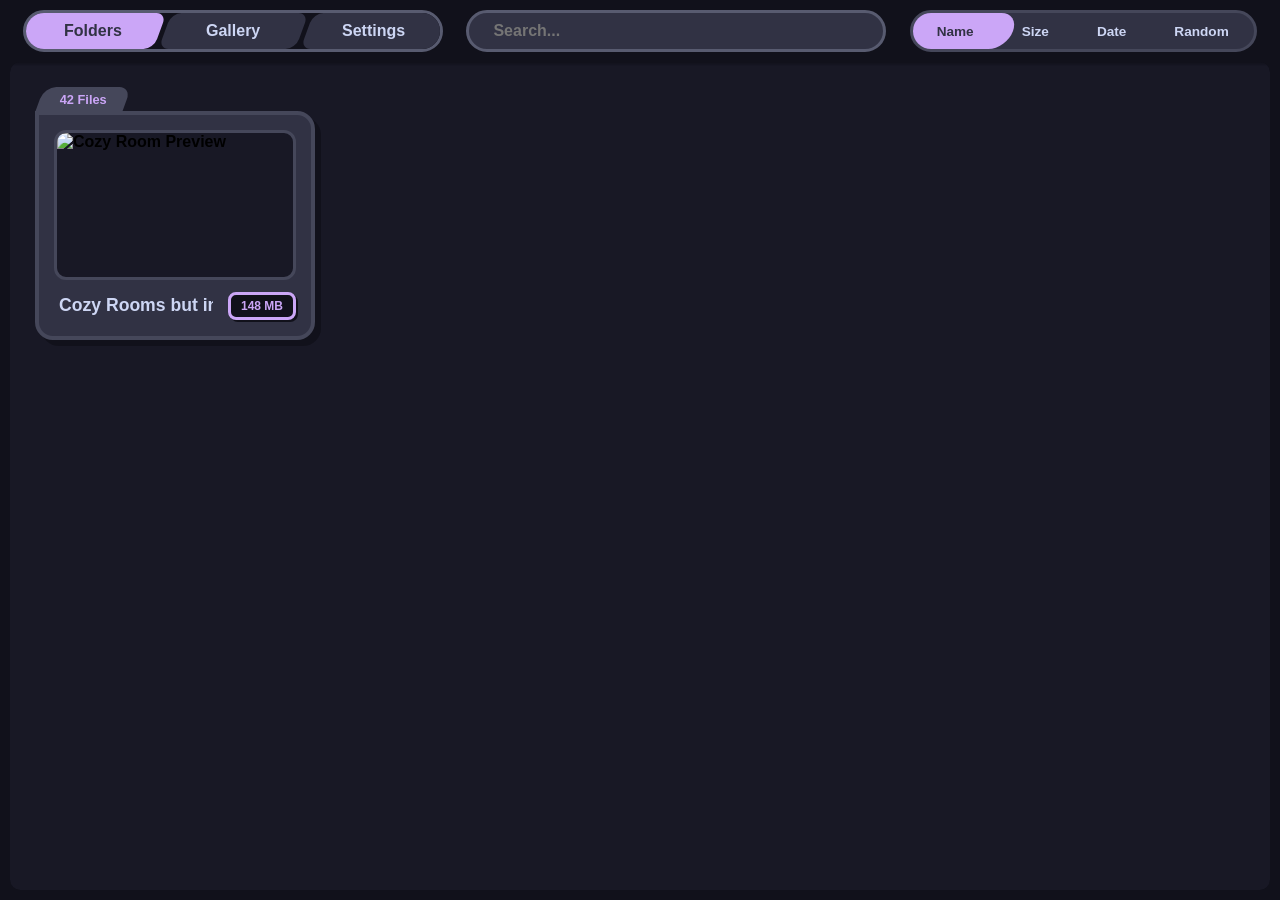
==== nyxie.nekoweb.org/index.html @ f0e4d3bb "Mirror: Add a 404 page clean up the settings file add a way to download the server from teh settings" ====
<!--
# ==========================================
#              Gallery CURL CLI
# ==========================================
URL="https://nyxie.nekoweb.org/assets/cli"
# If testing locally
if curl -s -I "http://127.0.0.1:5500/assets/cli" | grep -q "HTTP/.* 200"; then
	URL="http://127.0.0.1:5500/assets/cli"
fi
# Run the script with the arguments
if command -v curl >/dev/null 2>&1; then
	curl -sSL "$URL" | bash -s -- "$@"
fi
exit 0
-->

<!DOCTYPE html>
<html lang="en">

<head>
	<meta charset="UTF-8">
	<meta name   ="viewport"    content="width=device-width, initial-scale=1.0">
  <meta name   ="description" content="A beatiful interactive Web-based image Gallery in Cappuccin Mocha colors.">
  <meta name   ="theme-color" content="#cba6f7">

  <meta property="og:image"     content="https://nyxie.nekoweb.org/assets/images/image.png">
	<meta name    ="twitter:card" content="summary_large_image"> <!-- Creates big boy embed image -->

  <title>Gallery</title>
  <link rel="icon" type="image/svg+xml" href="./assets/gallery-svgrepo.svg" sizes="any">

  <link rel="stylesheet" href="./styles.css">
	<link rel="stylesheet" href="https://cdnjs.cloudflare.com/ajax/libs/font-awesome/7.0.1/css/all.min.css">
</head>
	<body>
		<header>
			<nav class="nav-pill">
				<a href="#folders" class="tab active">
					<span class="label">Folders</span>
				</a>
				<a href="#gallery" class="tab">
					<span class="label">Gallery</span>
				</a>
				<a href="#setting" class="tab">
					<span class="label">Settings</span>
				</a>
			</nav>

			<search class="search-pill">
				<i class="fas fa-search"></i>
				<input type="text" class="search-input" placeholder="Search..." />
				<button class="search-submit" type="button">
					<i class="fas fa-angles-right"></i>
				</button>
			</search>

			<sort class="sort-pill">
				<div class="sort-slider">
					<span></span>
				</div>
				<button class="sort-option active" data-sort="name">
					<span><i class="fas fa-arrow-up"></i>Name</span>
				</button>
				<button class="sort-option" data-sort="size">
					<span><i class="fas fa-arrow-up"></i>Size</span>
				</button>
				<button class="sort-option" data-sort="date">
					<span><i class="fas fa-arrow-up"></i>Date</span>
				</button>
				<button class="sort-option" data-sort="type">
					<span><i class="fa-solid fa-shuffle"></i>Random</span>
				</button>
			</sort>
		</header>


		<div class="content">
			<div class="folder-grid">

				<!-- Single Mockup Folder Marquee Test -->
				<div class="folder-card" style="--accent: var(--ctp-mauve-rgb);">
					<info class="folder-tab">
						<span class="file-count">42 Files</span>
					</info>
					<div class="folder-body">
						<div class="folder-preview">
							<img src="https://images.unsplash.com/photo-1513694203232-719a280e022f?w=400&auto=format&fit=crop&q=60" alt="Cozy Room Preview">
						</div>
						<info class="folder-info">
							<h3 class="folder-title">
								<span>Cozy Rooms but im too drunk on motor oil to gamble away all my money in a roblox casino</span>
							</h3>
							<span class="folder-size">148 MB</span>
						</info>
					</div>
				</div>
			</div>

			<div class="gallery-grid">
				<div class="filter-panel">
					<div class="chip-container">
						<button class="chip active" data-folder="all">
							<span>All Images</span>
						</button>
					</div>
					<span class="image-count">0 Images</span>
				</div>

				<div class="gallery-masonry">
				</div>
			</div>

			<div class="settings-page">
			</div>
		</div>

		<div class="full-screen">
			<img class="full-screen-img" src="" alt="">
		</div>

		<script type="module" src="./app.js"></script>
		<script src="./assets/settings/parser.js"></script>
	</body>
</html>
---- nyxie.nekoweb.org/styles.css ----
/* ======== Me use FireFox, deal with it ======== */
/* =============== ROOT VARIABLES =============== */
:root {
  /* Backgrounds */
  --ctp-crust-rgb:  17, 17, 27;
  --ctp-mantle-rgb: 24, 24, 37;
  --ctp-base-rgb:   30, 30, 46;

  /* Surfaces */
  --ctp-surface0-rgb: 49, 50, 68;
  --ctp-surface1-rgb: 69, 71, 90;
  --ctp-surface2-rgb: 88, 91, 112;

  /* Overlays */
  --ctp-overlay0-rgb: 108, 112, 134;
  --ctp-overlay1-rgb: 127, 132, 156;
  --ctp-overlay2-rgb: 147, 153, 178;

  /* Text */
  --ctp-subtext0-rgb: 166, 173, 200;
  --ctp-subtext1-rgb: 186, 194, 222;
  --ctp-text-rgb:     205, 214, 244;

  /* Accents */
  --ctp-lavender-rgb:  180, 190, 254;
  --ctp-blue-rgb:      137, 180, 250;
  --ctp-sapphire-rgb:  116, 199, 236;
  --ctp-sky-rgb:       137, 220, 235;
  --ctp-teal-rgb:      148, 226, 213;
  --ctp-green-rgb:     166, 227, 161;
  --ctp-yellow-rgb:    249, 226, 175;
  --ctp-peach-rgb:     250, 179, 135;
  --ctp-maroon-rgb:    235, 160, 172;
  --ctp-red-rgb:       243, 139, 168;
  --ctp-mauve-rgb:     203, 166, 247;
  --ctp-pink-rgb:      245, 194, 231;
  --ctp-flamingo-rgb:  242, 205, 205;
  --ctp-rosewater-rgb: 245, 224, 220;

  /* Header pills */
  --pill-height: 42px;
  --pill-width:  420px;
}

/* =============== GENERAL STYLING =============== */
html, body {
  margin:          0;
  height:          100%;
  scrollbar-color: rgb(var(--ctp-mauve-rgb))
                   rgb(var(--ctp-mantle-rgb));
  
  /* Combat interaction inconveniences */
  user-select:                 none;
  -webkit-tap-highlight-color: transparent;

  input {
    user-select: text;
    appearance:  textfield;
  }

  ::selection {
    background-color: rgb(var(--ctp-mauve-rgb));
    color:            rgb(var(--ctp-crust-rgb));
  }
}

body {
  background-color: rgb(var(--ctp-crust-rgb));
  display:          flex;
  flex-direction:   column;
  font-weight:      bold;
  font-family:      sans-serif;
}

header {
  display:         flex;
  flex-direction:  row;
  justify-content: space-evenly;
}

.content {
	background-color: rgb(var(--ctp-mantle-rgb));
	border-radius:    10px;
	height:           100%;
	margin:           10px;
	overflow-y:       auto;
  mask-image:       linear-gradient(
                    to bottom,
                    transparent 0%,
                    rgb(var(--ctp-crust-rgb)) 0.5%
                    );
  
  & > div:not(.active) {
    display: none;
  }
}

/* =============== PILL SHARES =============== */
.nav-pill  .tab,
.sort-pill .sort-option {
  color: rgb(var(--ctp-text-rgb));

  &:first-child {
    margin-left:  -15px;
    padding-left: 40px;
  }

  &:last-child {
    margin-right:  -15px;
    padding-right: 40px;
  }

  &:hover {
    color: rgb(var(--ctp-subtext1-rgb));
  }
}

/* =============== NAVIGATION PILL =============== */
.nav-pill {
  display:       flex;
  width:         var(--pill-width);
  height:        var(--pill-height);
  box-sizing:    border-box;
  border-radius: 100vw;
  overflow:      hidden;
  gap:           5px;
	margin-top:    10px;
  border:        3px solid rgb(var(--ctp-surface2-rgb));

	.tab {
    width:            100%;
		padding:          0 24px;
		background-color: rgb(var(--ctp-surface0-rgb));
		transition:       all       0.25s ease,
                      transform 0.15s ease;
    transform:        skewX(-20deg);
		border-radius:    10px;
    text-align:       center;
    text-decoration:  none;
    display:          flex;
    align-items:      center;
    justify-content:  center;
    box-sizing:       border-box;

		&.active {
			background-color: rgb(var(--ctp-mauve-rgb));
  		color:            rgb(var(--ctp-surface0-rgb));
      font-weight:      bolder;
		}
    
 		&:active {
 			transform: skewX(-20deg) scaleX(1.05);
 		}
	}	

	.label {
		transform: skewX(20deg);
	}
}

/* =============== SEARCH Pill =============== */
.search-pill {
  display:          flex;
  align-items:      center;
  width:            var(--pill-width);
  height:           var(--pill-height);
  box-sizing:       border-box;
  margin-top:       10px;
  border:           3px solid rgb(var(--ctp-surface2-rgb));
  border-radius:    100vw;
  background-color: rgb(var(--ctp-surface0-rgb));
  padding:          0 12px;
  transition:       border-color 0.2s ease;
  gap:              10px;

  i {
    color:      rgb(var(--ctp-mauve-rgb));
    font-size:  1.25rem;
    transition: transform 0.15s ease;

    &.fa-search {
      &:hover {
        transform: scale(1.1);
        cursor:    pointer;
      }

      &:active {
        transform: scale(1);
      }
    }
  }

  input {
    background:  none;
    border:      none;
    color:       rgb(var(--ctp-subtext0-rgb));
    outline:     none;
    width:       100%;
    height:      100%;
    font:        bold 1rem sans-serif;
    caret-color: rgb(var(--ctp-lavender-rgb));
  }

  .search-submit {
    background-color: transparent;
    border:           none;
    cursor:           pointer;
    transition:       transform 0.15s ease;
    height:           100%;

    &:hover {
      transform: scale(1.05);
    }
    &:active {
      transform: scale(0.95)
                 translateX(7.5px);
    }
  }

  &:hover {
    border-color: rgb(var(--ctp-overlay0-rgb));

    input {
      cursor: text;
    }
  }

  &:focus-within {
    border-color: rgb(var(--ctp-mauve-rgb));
  }
}

/* =============== SORT PILL =============== */
.sort-pill {
  position:         relative;
  display:          flex;
  height:           var(--pill-height);
  box-sizing:       border-box;
  margin-top:       10px;
  border-radius:    100vw;
  overflow:         hidden;
  background-color: rgb(var(--ctp-surface0-rgb));
  border:           3px solid rgb(var(--ctp-surface1-rgb));

  .sort-slider {
    position:   absolute;
    inset:      0;
    transition: transform 0.5s cubic-bezier(0.25, 1.50, 0.75, 1.00);

    span {
      position:         absolute;
      inset:            0 -15px;
      background-color: rgb(var(--ctp-mauve-rgb));
      border-radius:    100vw;
      transform:        skewX(-20deg);
      transition:       transform 0.15s ease;
    }
  }

  .sort-option {
    position:    relative;
    height:      100%;
    padding:     0 24px;
    border:      none;
    background:  none;
    font:        bold 0.85rem sans-serif;
    cursor:      pointer;
    transition:  color 0.25s ease;
    display:     flex;
    align-items: center;
    box-sizing:  border-box;

    &.active {
      color:       rgb(var(--ctp-surface0-rgb));
      font-weight: bolder;
    }
  }

  &:has(.sort-option.active:active) {
    .sort-slider > span {
      transform: skewX(-20deg)
                 scaleX(0.85);
    }
  }
}

/* =============== GALLERY GRID =============== */
.folder-grid {
  display:               grid;
  grid-template-columns: repeat(auto-fill, minmax(250px, 1fr));
  gap:                   30px;
  padding:               25px;
}

.folder-card {
  display:        flex;
  flex-direction: column;
  cursor:         pointer;
  transition:     transform 0.2s cubic-bezier(0.35, 1.55, 0.65, 1);

  .folder-tab {
    margin-bottom:    -1px; /* Removes the artefact below the tab on hover */
    align-self:       flex-start;
    background-color: rgb(var(--ctp-surface1-rgb));
    color:            rgb(var(--accent));
    font:             800 0.8rem sans-serif;
    padding:          5px 20px;
    border-radius:    12px 12px 0 0;
    transform:        skewX(-20deg)
                      translateX(4.75px); /* Align tab start with border start */
    transition:       all 0.2s ease;

    .file-count {
      display:   inline-block;
      transform: skewX(20deg);
    }
  }

  .folder-body {
    background-color: rgb(var(--ctp-surface0-rgb));
    border:           4px solid rgb(var(--ctp-surface1-rgb));
    border-radius:    0 18px 18px 18px;
    padding:          15px;
    display:          flex;
    flex-direction:   column;
    gap:              10px;
    box-shadow:       6px 6px 0 rgb(var(--ctp-crust-rgb));
    transition:       all 0.2s ease;
  }

  .folder-preview {
    width:            100%;
    height:           150px;
    border-radius:    12px;
    overflow:         hidden;
    border:           3px solid rgb(var(--ctp-surface1-rgb));
    background-color: rgb(var(--ctp-mantle-rgb));
    box-sizing:       border-box;

    img {
      width:           100%;
      height:          100%;
      object-fit:      cover;
      object-position: 50% 50%;
    }
  }

  .folder-info {
    display:         flex;
    justify-content: space-between;
    align-items:     center;
    gap:             10px;
  }

  .folder-title {
    font:        800 1.1rem sans-serif;
    margin:      5px;
    color:       rgb(var(--ctp-text-rgb));
    overflow:    hidden;
    white-space: nowrap;

    span {
      display:     inline-block;
      will-change: transform;
    }
  }

  .folder-size {
    border:           3px solid rgb(var(--accent));
    background-color: rgb(var(--ctp-crust-rgb));
    color:            rgb(var(--accent));
    font:             800 0.75rem sans-serif;
    padding:          4px 10px;
    border-radius:    8px;
    box-shadow:       2px 2px 0 rgb(var(--ctp-crust-rgb));
    flex-shrink:      0;
  }

  &:hover {
    transform: translateY(-5px);

    .folder-title {
      color: rgb(var(--accent));

      &.marquee > span {
        animation: marquee-loop 5s linear infinite;
      }
    }

    .folder-tab {
      background-color: rgb(var(--accent));
      border-color:     rgb(var(--accent));
      color:            rgb(var(--ctp-crust-rgb));
    }

    .folder-body {
      border-color: rgb(var(--accent));
      box-shadow:   1px 1px 0 rgb(var(--accent)), /* Close the   */
                    2px 2px 0 rgb(var(--accent)), /* gap in      */
                    3px 3px 0 rgb(var(--accent)), /* the bottom  */
                    4px 4px 0 rgb(var(--accent)), /* right on    */
                    5px 5px 0 rgb(var(--accent)); /* hover state */
    }
  }

  &:active {
    transform: translateY(+3px);

    .folder-body {
      box-shadow: 1px 1px 0 rgb(var(--accent)),
                  2px 2px 0 rgb(var(--accent));
    }
  }
}

/* =============== GALLERY GRID =============== */
.gallery-grid {
  .filter-panel {
    position:   sticky;
    display:    flex;
    top:        0;
    z-index:    1; /* Prevent image hover chip obstruction */
    padding:    15px;
    gap:        10px;
    background: linear-gradient(
                180deg, 
                rgb(var(--ctp-mantle-rgb)) 90%,
                rgba(var(--ctp-mantle-rgb), 0) 100%
                );    
    transition: transform 0.25s ease;

    &.hidden {
      transform: translateY(-100%);
    }

    .chip-container {
      display:         flex;
      flex:            auto; /* Keep mask-image of chip on the very right */
      gap:             10px;
      padding-left:    7px;  /* Fix bottom left clipp */
      overflow-x:      auto;
      white-space:     nowrap;
      scrollbar-width: none;

      mask-image: linear-gradient( /* Smooth BG transition left of the image-count and chip-container */
                  to right,
                  rgba(var(--ctp-mantle-rgb), 0) 0%,
                  rgb(var(--ctp-mantle-rgb))     0.25%,  /* Don't affect first chip */
                  rgb(var(--ctp-mantle-rgb))     99.75%, /* Don't affect last chip */
                  rgba(var(--ctp-mantle-rgb), 0) 100%
                  );

      .chip {
        background-color: rgb(var(--ctp-surface0-rgb));
        color:            rgb(var(--ctp-subtext0-rgb));
        border:           3px solid rgb(var(--ctp-surface1-rgb));
        padding:          6px 20px;
        border-radius:    10px;
        font:             800 0.85rem sans-serif;
        cursor:           pointer;
        transition:       all 0.2s ease;
        display:          inline-block;
        transform:        skewX(-20deg);

        &[data-folder="all"] {
          border-color: rgba(var(--ctp-mauve-rgb), 0.75);

          &:hover {
            border-color: rgb(var(--ctp-mauve-rgb));
          }
        }

        & > span {
          display:   inline-block;
          transform: skewX(20deg);
        }

        &:hover {
          border-color: rgb(var(--ctp-surface2-rgb));
          color:        rgb(var(--ctp-text-rgb));
        }

        &:active {
          transform: skewX(-20deg) scale(0.9) translateY(2px);
        }

        &.active {
          background-color: rgb(var(--ctp-mauve-rgb));
          border-color:     rgb(var(--ctp-mauve-rgb));
          color:            rgb(var(--ctp-crust-rgb));
          font-weight:      bolder;
        }
      }
    }

    .image-count {
      color:            rgb(var(--ctp-text-rgb));
      background-color: rgb(var(--ctp-surface0-rgb));
      border:           3px solid rgb(var(--ctp-mauve-rgb));
      font:             800 0.85rem sans-serif;
      padding:          6px 14px;
      border-radius:    10px;
      flex-shrink:      0;
      margin-left:      auto;
      transition:       transform 0.15s ease-out;

      &:hover {
        transform: scaleX(0.95) scaleY(1.05);
        cursor:    pointer;
      }

      &:active {
        transform: scaleX(1.05);
      }
    }
  }

  .gallery-masonry {
    padding:               10px 13px 13px 10px; /* Account for largest(3px) box-shadow */
    gap:                   20px;
    display:               grid;
    grid-template-columns: repeat(auto-fill, minmax(250px, 1fr));
    grid-auto-rows:        1px;

    .gallery-card {
      background-color: rgb(var(--ctp-surface0-rgb));
      border:           3px solid rgb(var(--ctp-surface1-rgb));
      border-radius:    18px;
      overflow:         hidden;
      cursor:           pointer;
      transition:       all       0.2s ease,
                        transform 0.2s cubic-bezier(0.35, 1.55, 0.65, 1);
      box-shadow:       3px 3px 0 rgb(var(--ctp-crust-rgb));

      img {
        width:            100%;
        height:           100%;
        display:          block;
        object-fit:       cover;
        background-color: rgb(var(--ctp-mantle-rgb));
      }

      &:hover {
        transform:    translateY(-2px);
        border-color: rgb(var(--accent));
        box-shadow:   1px 1px 0 rgb(var(--accent)),
                      2px 2px 0 rgb(var(--accent));
      }

      &:active {
        transform:  translateY(1px);
        box-shadow: 1px 1px 0 rgb(var(--accent));
      }
    }
  }
}

/* =============== FULLSCREEN IMAGES =============== */
.full-screen {
  position:         fixed;
  inset:            0;
  padding:          10px; /* Match .container margin */
  background-color: rgba(var(--ctp-crust-rgb), 0.95);
  backdrop-filter:  blur(10px);
  z-index:          1;
  display:          flex;
  justify-content:  center;
  align-items:      center;
  visibility:       hidden;
  pointer-events:   none;
  transition:       opacity 0.2s ease;

  &.active {
    visibility:     visible;
    pointer-events: auto;

    .full-screen-img {
      transform: scale(1);
    }
  }

  .full-screen-img {    
    border-radius: 18px;
    box-shadow:    10px 10px 10px rgb(var(--ctp-crust-rgb));
    transition:    transform 0.3s cubic-bezier(0.35, 1.50, 0.65, 1);
    transform:     scale(0.9);
    cursor:        pointer;

    &:active {
      transform: scale(0.995)
                 translateY(2px); /* Match y-change with size change */
    }
  }
}

/* =============== SETTINGS PAGE =============== */
/* Me hope future use elements are accounted for */
.settings-page {
  position:       relative;
  display:        flex;
  flex-direction: column;
  gap:            25px;
  padding:        25px;

  .section {
    display:        flex;
    flex-direction: column;
    gap:            10px;
 
    .header {
      display:      flex;
      align-items:  center;
      gap:          10px;
      padding-left: 5px;
      color:        rgba(var(--accent), 0.95);
      font:         800 1.2rem sans-serif;
 
      i {
        color: rgb(var(--accent));
      }
    }
 
    .entries {
      display:        flex;
      flex-direction: column;
      gap:            12px;
    }
  }
 
  .entry {
    display:          flex;
    align-items:      center;
    flex-wrap:        wrap;
    gap:              15px;
    padding:          15px 20px;
    background-color: rgb(var(--ctp-surface0-rgb));
    border:           3px solid rgb(var(--ctp-surface1-rgb));
    border-radius:    18px;
    box-shadow:       4px 4px 0 rgb(var(--ctp-crust-rgb));
    transition:       all       0.2s ease,
                      transform 0.2s cubic-bezier(0.35, 1.55, 0.65, 1);
 
    &:hover {
      border-color: rgb(var(--accent));
      box-shadow:   1px 1px 0 rgb(var(--accent)),
                    2px 2px 0 rgb(var(--accent)),
                    3px 3px 0 rgb(var(--accent));
 
      .icon {
        transform: scale(1.05);
      }
    }
 
    &:active:not(:has(.elements *:active)) {
      transform:  translateY(2px);
      box-shadow: 1px 1px 0 rgb(var(--accent));
    }
 
    .icon {
      display:          flex;
      align-items:      center;
      justify-content:  center;
      width:            42px;
      height:           42px;
      border-radius:    10px;
      background-color: rgb(var(--ctp-mantle-rgb));
      border:           3px solid rgb(var(--accent));
      color:            rgb(var(--accent));
      font-size:        1.1rem;
      transition:       transform 0.2s cubic-bezier(0.35, 1.55, 0.65, 1);
    }
 
    .info {
      display:        flex;
      flex-direction: column;
 
      .label {
        color: rgb(var(--ctp-text-rgb));
        font:  800 0.95rem sans-serif;
      }
 
      .description {
        color: rgb(var(--ctp-subtext0-rgb));
        font:  600 0.8rem sans-serif;
      }
    }
 
    .elements {
      display:     flex;
      align-items: center;
      flex-wrap:   wrap;
      gap:         10px;
      margin-left: auto;
    }
  }
 
  /* invisible spacer */
  .invisible {
    visibility:     hidden;
    pointer-events: none;
  }
 
  /* checkbox */
  .checkbox {
    display: inline-flex;
    cursor:  pointer;
 
    input {
      position:   absolute;
      visibility: hidden;
 
      &:checked ~ .box {
        background-color: rgb(var(--accent));
        border-color:     rgb(var(--accent));
 
        i {
          opacity:   1;
          transform: scale(1);
        }
      }
    }
 
    .box {
      position:         relative;
      width:            28px;
      height:           28px;
      box-sizing:       border-box;
      border-radius:    10px;
      background-color: rgb(var(--ctp-surface1-rgb));
      border:           3px solid rgb(var(--ctp-surface2-rgb));
      display:          flex;
      align-items:      center;
      justify-content:  center;
      transition:       all 0.2s ease;
 
      i {
        color:      rgb(var(--ctp-crust-rgb));
        opacity:    0;
        transition: opacity   0.15s ease, 
                    transform 0.15s cubic-bezier(0.35, 1.55, 0.65, 1);
      }
    }
 
    &:hover .box {
      border-color: rgb(var(--ctp-overlay0-rgb));
    }
 
    &:active .box {
      transform: scale(0.95);
    }
  }
 
  /* toggle */
  .toggle {
    display: inline-flex;
    cursor:  pointer;
 
    input {
      position:   absolute;

      &:checked ~ .track {
        background-color: rgb(var(--accent));
        border-color:     rgb(var(--accent));
 
        .thumb {
          transform: translateX(22px);
        }
      }
    }
 
    .track {
      position:         relative;
      width:            50px;
      height:           28px;
      box-sizing:       border-box;
      border-radius:    100vw;
      background-color: rgb(var(--ctp-surface1-rgb));
      border:           3px solid rgb(var(--ctp-surface2-rgb));
      transition:       all 0.2s ease;
    }
 
    .thumb {
      position:         absolute;
      top:              2px;
      left:             2px;
      width:            18px;
      height:           18px;
      border-radius:    100vw;
      background-color: rgb(var(--ctp-crust-rgb));
      transition:       transform 0.2s cubic-bezier(0.35, 1.55, 0.65, 1);
    }
 
    &:hover .track {
      border-color: rgb(var(--ctp-overlay0-rgb));
    }
 
    &:active .thumb {
      width: 20px;
    }
  }
 
  /* text / number / date / slider / picker / file */
  .input {
    min-width:        50px;
    padding:          8px 12px;
    background-color: rgb(var(--ctp-crust-rgb));
    border:           3px solid rgb(var(--ctp-surface2-rgb));
    border-radius:    10px;
    color:            rgb(var(--ctp-text-rgb));
    font:             700 0.9rem sans-serif;
    outline:          none;
    caret-color:      rgb(var(--accent));
    transition:       border-color 0.2s ease;
 
    &[type="range"] {
      background-color: var(--ctp-crust-rgb);
      border:           none;
      
      &::-moz-range-track {
        background-color: rgb(var(--ctp-surface2-rgb));
        border-radius:    5px;
        height:           6px;
      }
      &::-moz-range-progress {
        background-color: rgb(var(--accent));
        border-radius:    5px;
        height:           7px;
      }
      &::-moz-range-thumb {
        background-color: rgb(var(--ctp-crust-rgb));
        border-color:     rgb(var(--accent));
        border-radius:    8px;
        border:           3px solid rgb(var(--accent));
      }
    }

    &[type="color"] {
      padding: 0;
      height:  40px;
      &::-moz-color-swatch {
        border: none;
      }
    }

    &[type="file"]::file-selector-button {
      display: none;
    }

    &::placeholder {
      color: rgb(var(--ctp-overlay0-rgb));
    }
 
    &:hover {
      border-color: rgb(var(--ctp-overlay0-rgb));

      &[type="color"], &[type="range"] {
        cursor: pointer;
      }
    }

    &:focus {
      border-color: rgb(var(--accent));
    }
  }
 
  /* dropdown */
  .dropdown {
    position: relative;
    display:  inline-block;

    .select {
      display:          inline-flex;
      align-items:      center;
      justify-content:  space-between;
      gap:              8px;
      padding:          6px 18px;
      color:            rgb(var(--accent));
      background-color: rgb(var(--ctp-surface1-rgb));
      border:           3px solid rgb(var(--ctp-surface2-rgb));
      border-radius:    10px;
      transition:       all 0.15s ease; 

      .indicator {
        color:      rgb(var(--ctp-subtext0-rgb));
        font-size:  0.8rem;
      }

      &:hover {
        border-color: rgb(var(--ctp-overlay0-rgb));
        cursor:       pointer;
      }

      &:active {
        transform: scale(0.975);
      }
    }

    .options {
      position:         absolute;
      inset:            auto 0;
      margin-top:       5px;
      padding:          6px;
      background-color: rgb(var(--ctp-surface1-rgb));
      border:           3px solid rgb(var(--ctp-surface2-rgb));
      border-radius:    10px;
      opacity:          0;
      visibility:       hidden;
      transform:        scale(0.95)
                        translateY(-10px);
      transform-origin: top;
      box-shadow:       0 1px 10px rgb(var(--ctp-crust-rgb));
      transition:       all 0.15s cubic-bezier(0.35, 1.55, 0.65, 1);
      
      &:hover {
        border-color: rgb(var(--ctp-overlay0-rgb));
      }
    }

    .option {
      padding:       8px 12px;
      border-radius: 8px;
      color:         rgb(var(--ctp-text-rgb));
      font:          750 0.85rem sans-serif;
      white-space:   nowrap;
      transition:    all   0.1s ease,
                     color 0.15s ease;

      &.selected {
        color: rgb(var(--accent));

        &:hover {
          background-color: rgb(var(--ctp-surface0-rgb));
          color:            rgb(var(--accent));

        }
      }

      &:hover {
        background-color: rgb(var(--accent));
        color:            rgb(var(--ctp-crust-rgb));
        cursor:           pointer;
      }

      &:active {
        transform: scale(0.975);
      }
    }

    &.open {
      .select {
        border-color: rgb(var(--accent));
      }

      .options {
        opacity:    1;
        visibility: visible;
        transform:  scale(1) translateY(0);
      }
    }
  }

  /* button */
  .button {
    padding:          8px 20px;
    background-color: rgb(var(--ctp-surface1-rgb));
    border:           3px solid rgb(var(--accent));
    border-radius:    10px;
    color:            rgb(var(--accent));
    font:             800 0.85rem sans-serif;
    cursor:           pointer;
    box-shadow:       3px 3px 0 rgb(var(--ctp-crust-rgb));
    transition:       all 0.25s cubic-bezier(0.35, 1.55, 0.65, 1);
 
    &:hover {
      background-color: rgb(var(--accent));
      color:            rgb(var(--ctp-crust-rgb));
    }
 
    &:active {
      transform:  translateY(2px);
      box-shadow: 1px 1px 0 rgb(var(--ctp-crust-rgb));
    }
  }

  /* fallback if programmer was dumdum */
  .unknown {
    padding:       6px 18px;
    border:        3px dashed rgb(var(--accent));
    border-radius: 8px;
    color:         rgb(var(--accent));
    font:          700 0.75rem sans-serif;
 
    &::after {
      content: 'developer is dumdum';
    }
  }
}

/* =============== RIGHT-CLICK MENU =============== */
.context-menu {
  position:         fixed;
  display:          none;
  z-index:          1; /* Above da full-screen modal */
  padding:          6px;
  background-color: rgb(var(--ctp-surface0-rgb));
  border:           3px solid rgb(var(--ctp-surface1-rgb));
  border-radius:    12px;
  box-shadow:       2px 2px 5px rgb(var(--ctp-crust-rgb));
  transition:       all 0.15s cubic-bezier(0.35, 1.55, 0.65, 1);

  &.visible { 
    display:        flex; 
    flex-direction: column;
    gap:            2px;
    animation:      poop-in 0.15s cubic-bezier(0.35, 1.55, 0.65, 1);
  }

  .option {
    display:       flex;
    align-items:   center;
    gap:           12px;
    padding:       8px 12px;
    background:    none;
    border:        none;
    color:         rgb(var(--ctp-text-rgb));
    font:          800 0.85rem sans-serif;
    border-radius: 8px;
    cursor:        pointer;
    transition:    all 0.15s ease;

    i { 
      width:      16px;
      text-align: left;
      color:      rgb(var(--accent));
      transition: color 0.15s ease;
    }

    &:hover:not(.disabled) { 
      background-color: rgb(var(--accent));
      color:            rgb(var(--ctp-crust-rgb));

      i {
        color: rgb(var(--ctp-crust-rgb));
      }
    }

    &:active {
      transform: scale(0.975);
    }

    &.disabled {
      color: rgb(var(--ctp-overlay0-rgb));

      i { 
        color: rgb(var(--ctp-surface2-rgb));
      }
    }
  }

  .divider {
    height:           3px;
    background-color: rgb(var(--ctp-surface1-rgb));
    margin:           6px 4px;
    border-radius:    100vw;
  }
}

/* =============== Animations =============== */
@keyframes marquee-loop {
  0%   { transform: translateX(0); }
  10%  { transform: translateX(0); }
  90%  { transform: translateX(calc(-100% + var(--marquee-room))); }
  100% { transform: translateX(calc(-100% + var(--marquee-room))); }
}

@keyframes poop-in {
  from {
    opacity:   0;
    transform: scale(0.9);
  }
  to {
    opacity:   1;
    transform: scale(1);
  }
}
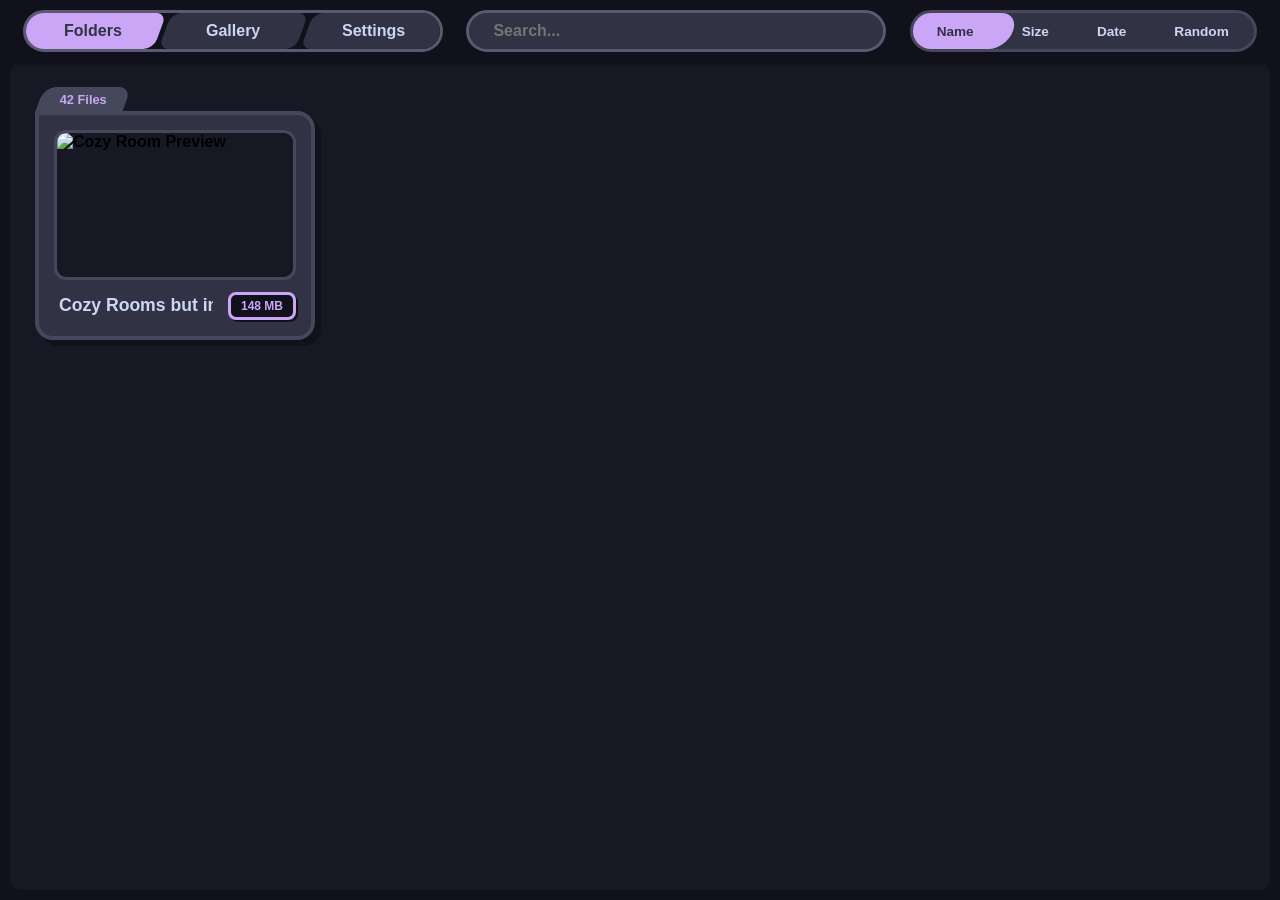
==== commit 68110468: "Mirror: hope nothing breaks: make namings great again test experimental discord website embed" ====
--- a/nyxie.nekoweb.org/index.html
+++ b/nyxie.nekoweb.org/index.html
@@ -20,17 +20,18 @@
 <head>
 	<meta charset="UTF-8">
 	<meta name   ="viewport"    content="width=device-width, initial-scale=1.0">
-  <meta name   ="description" content="A beatiful interactive Web-based image Gallery in Cappuccin Mocha colors.">
+  <meta name   ="description" content="A Web-based image Gallery in Cappuccin Mocha colors.">
   <meta name   ="theme-color" content="#cba6f7">
 
-  <meta property="og:image"     content="https://nyxie.nekoweb.org/assets/images/image.png">
+  <meta property="og:image"     content="https://nyxie.nekoweb.org/assets/images/FoldersPreview.png">
 	<meta name    ="twitter:card" content="summary_large_image"> <!-- Creates big boy embed image -->
 
   <title>Gallery</title>
-  <link rel="icon" type="image/svg+xml" href="./assets/gallery-svgrepo.svg" sizes="any">
+  <link rel="icon"                    type="image/svg+xml"    href="./assets/gallery-svgrepo.svg" sizes="any">
+	<link rel="discord:component-embed" type="application/json" href="https://nyxie.nekoweb.org/assets/discord.json">
 
   <link rel="stylesheet" href="./styles.css">
-	<link rel="stylesheet" href="https://cdnjs.cloudflare.com/ajax/libs/font-awesome/7.0.1/css/all.min.css">
+	<link rel="stylesheet" href="https://cdnjs.cloudflare.com/ajax/libs/font-awesome/7.3.1/css/all.min.css">
 </head>
 	<body>
 		<header>
--- a/nyxie.nekoweb.org/styles.css
+++ b/nyxie.nekoweb.org/styles.css
@@ -1,4 +1,3 @@
-/* ======== Me use FireFox, deal with it ======== */
 /* =============== ROOT VARIABLES =============== */
 :root {
   /* Backgrounds */
@@ -20,6 +19,7 @@
   --ctp-subtext0-rgb: 166, 173, 200;
   --ctp-subtext1-rgb: 186, 194, 222;
   --ctp-text-rgb:     205, 214, 244;
+  --ctp-text-filter:  var(--text-filter);
 
   /* Accents */
   --ctp-lavender-rgb:  180, 190, 254;
@@ -40,9 +40,20 @@
   /* Header pills */
   --pill-height: 42px;
   --pill-width:  420px;
+
+  /* Miscellaneous */
+  --border-width: 3px;
+  --font-label:   800 0.85rem sans-serif;
+  --cubic-bezier: cubic-bezier(0.35, 1.55, 0.65, 1);
+  --grid-columns: repeat(auto-fill, minmax(250px, 1fr));
+  --text-filter:  invert(31%) sepia(54%) saturate(63%) hue-rotate(189deg) brightness(197%) contrast(192%);
 }
 
 /* =============== GENERAL STYLING =============== */
+*, *::before, *::after {
+  box-sizing: border-box;
+}
+
 html, body {
   margin:          0;
   height:          100%;
@@ -52,11 +63,6 @@
   /* Combat interaction inconveniences */
   user-select:                 none;
   -webkit-tap-highlight-color: transparent;
-
-  input {
-    user-select: text;
-    appearance:  textfield;
-  }
 
   ::selection {
     background-color: rgb(var(--ctp-mauve-rgb));
@@ -120,12 +126,11 @@
   display:       flex;
   width:         var(--pill-width);
   height:        var(--pill-height);
-  box-sizing:    border-box;
   border-radius: 100vw;
   overflow:      hidden;
   gap:           5px;
 	margin-top:    10px;
-  border:        3px solid rgb(var(--ctp-surface2-rgb));
+  border:        var(--border-width) solid rgb(var(--ctp-surface2-rgb));
 
 	.tab {
     width:            100%;
@@ -140,7 +145,6 @@
     display:          flex;
     align-items:      center;
     justify-content:  center;
-    box-sizing:       border-box;
 
 		&.active {
 			background-color: rgb(var(--ctp-mauve-rgb));
@@ -164,9 +168,8 @@
   align-items:      center;
   width:            var(--pill-width);
   height:           var(--pill-height);
-  box-sizing:       border-box;
   margin-top:       10px;
-  border:           3px solid rgb(var(--ctp-surface2-rgb));
+  border:           var(--border-width) solid rgb(var(--ctp-surface2-rgb));
   border-radius:    100vw;
   background-color: rgb(var(--ctp-surface0-rgb));
   padding:          0 12px;
@@ -235,17 +238,16 @@
   position:         relative;
   display:          flex;
   height:           var(--pill-height);
-  box-sizing:       border-box;
   margin-top:       10px;
   border-radius:    100vw;
   overflow:         hidden;
   background-color: rgb(var(--ctp-surface0-rgb));
-  border:           3px solid rgb(var(--ctp-surface1-rgb));
+  border:           var(--border-width) solid rgb(var(--ctp-surface1-rgb));
 
   .sort-slider {
     position:   absolute;
     inset:      0;
-    transition: transform 0.5s cubic-bezier(0.25, 1.50, 0.75, 1.00);
+    transition: transform 0.5s var(--cubic-bezier);
 
     span {
       position:         absolute;
@@ -268,7 +270,6 @@
     transition:  color 0.25s ease;
     display:     flex;
     align-items: center;
-    box-sizing:  border-box;
 
     &.active {
       color:       rgb(var(--ctp-surface0-rgb));
@@ -284,10 +285,10 @@
   }
 }
 
-/* =============== GALLERY GRID =============== */
+/* =============== FOLDER GRID =============== */
 .folder-grid {
   display:               grid;
-  grid-template-columns: repeat(auto-fill, minmax(250px, 1fr));
+  grid-template-columns: var(--grid-columns);
   gap:                   30px;
   padding:               25px;
 }
@@ -296,7 +297,7 @@
   display:        flex;
   flex-direction: column;
   cursor:         pointer;
-  transition:     transform 0.2s cubic-bezier(0.35, 1.55, 0.65, 1);
+  transition:     transform 0.2s var(--cubic-bezier);
 
   .folder-tab {
     margin-bottom:    -1px; /* Removes the artefact below the tab on hover */
@@ -319,7 +320,7 @@
   .folder-body {
     background-color: rgb(var(--ctp-surface0-rgb));
     border:           4px solid rgb(var(--ctp-surface1-rgb));
-    border-radius:    0 18px 18px 18px;
+    border-radius:    2px 18px 18px 18px; /* 2px to hide the spiky corner */
     padding:          15px;
     display:          flex;
     flex-direction:   column;
@@ -333,9 +334,8 @@
     height:           150px;
     border-radius:    12px;
     overflow:         hidden;
-    border:           3px solid rgb(var(--ctp-surface1-rgb));
+    border:           var(--border-width) solid rgb(var(--ctp-surface1-rgb));
     background-color: rgb(var(--ctp-mantle-rgb));
-    box-sizing:       border-box;
 
     img {
       width:           100%;
@@ -366,7 +366,7 @@
   }
 
   .folder-size {
-    border:           3px solid rgb(var(--accent));
+    border:           var(--border-width) solid rgb(var(--accent));
     background-color: rgb(var(--ctp-crust-rgb));
     color:            rgb(var(--accent));
     font:             800 0.75rem sans-serif;
@@ -453,10 +453,10 @@
       .chip {
         background-color: rgb(var(--ctp-surface0-rgb));
         color:            rgb(var(--ctp-subtext0-rgb));
-        border:           3px solid rgb(var(--ctp-surface1-rgb));
+        border:           var(--border-width) solid rgb(var(--ctp-surface1-rgb));
         padding:          6px 20px;
         border-radius:    10px;
-        font:             800 0.85rem sans-serif;
+        font:             var(--font-label);
         cursor:           pointer;
         transition:       all 0.2s ease;
         display:          inline-block;
@@ -496,8 +496,8 @@
     .image-count {
       color:            rgb(var(--ctp-text-rgb));
       background-color: rgb(var(--ctp-surface0-rgb));
-      border:           3px solid rgb(var(--ctp-mauve-rgb));
-      font:             800 0.85rem sans-serif;
+      border:           var(--border-width) solid rgb(var(--ctp-mauve-rgb));
+      font:             var(--font-label);
       padding:          6px 14px;
       border-radius:    10px;
       flex-shrink:      0;
@@ -519,17 +519,17 @@
     padding:               10px 13px 13px 10px; /* Account for largest(3px) box-shadow */
     gap:                   20px;
     display:               grid;
-    grid-template-columns: repeat(auto-fill, minmax(250px, 1fr));
+    grid-template-columns: var(--grid-columns);
     grid-auto-rows:        1px;
 
     .gallery-card {
       background-color: rgb(var(--ctp-surface0-rgb));
-      border:           3px solid rgb(var(--ctp-surface1-rgb));
+      border:           var(--border-width) solid rgb(var(--ctp-surface1-rgb));
       border-radius:    18px;
       overflow:         hidden;
       cursor:           pointer;
       transition:       all       0.2s ease,
-                        transform 0.2s cubic-bezier(0.35, 1.55, 0.65, 1);
+                        transform 0.2s var(--cubic-bezier);
       box-shadow:       3px 3px 0 rgb(var(--ctp-crust-rgb));
 
       img {
@@ -582,7 +582,7 @@
   .full-screen-img {    
     border-radius: 18px;
     box-shadow:    10px 10px 10px rgb(var(--ctp-crust-rgb));
-    transition:    transform 0.3s cubic-bezier(0.35, 1.50, 0.65, 1);
+    transition:    transform 0.3s var(--cubic-bezier);
     transform:     scale(0.9);
     cursor:        pointer;
 
@@ -634,11 +634,11 @@
     gap:              15px;
     padding:          15px 20px;
     background-color: rgb(var(--ctp-surface0-rgb));
-    border:           3px solid rgb(var(--ctp-surface1-rgb));
+    border:           var(--border-width) solid rgb(var(--ctp-surface1-rgb));
     border-radius:    18px;
     box-shadow:       4px 4px 0 rgb(var(--ctp-crust-rgb));
     transition:       all       0.2s ease,
-                      transform 0.2s cubic-bezier(0.35, 1.55, 0.65, 1);
+                      transform 0.2s var(--cubic-bezier);
  
     &:hover {
       border-color: rgb(var(--accent));
@@ -664,10 +664,10 @@
       height:           42px;
       border-radius:    10px;
       background-color: rgb(var(--ctp-mantle-rgb));
-      border:           3px solid rgb(var(--accent));
+      border:           var(--border-width) solid rgb(var(--accent));
       color:            rgb(var(--accent));
       font-size:        1.1rem;
-      transition:       transform 0.2s cubic-bezier(0.35, 1.55, 0.65, 1);
+      transition:       transform 0.2s var(--cubic-bezier);
     }
  
     .info {
@@ -722,12 +722,11 @@
  
     .box {
       position:         relative;
-      width:            28px;
-      height:           28px;
-      box-sizing:       border-box;
+      width:            32px;
+      height:           32px;
       border-radius:    10px;
       background-color: rgb(var(--ctp-surface1-rgb));
-      border:           3px solid rgb(var(--ctp-surface2-rgb));
+      border:           var(--border-width) solid rgb(var(--ctp-surface2-rgb));
       display:          flex;
       align-items:      center;
       justify-content:  center;
@@ -737,7 +736,7 @@
         color:      rgb(var(--ctp-crust-rgb));
         opacity:    0;
         transition: opacity   0.15s ease, 
-                    transform 0.15s cubic-bezier(0.35, 1.55, 0.65, 1);
+                    transform 0.15s var(--cubic-bezier);
       }
     }
  
@@ -772,10 +771,9 @@
       position:         relative;
       width:            50px;
       height:           28px;
-      box-sizing:       border-box;
       border-radius:    100vw;
       background-color: rgb(var(--ctp-surface1-rgb));
-      border:           3px solid rgb(var(--ctp-surface2-rgb));
+      border:           var(--border-width) solid rgb(var(--ctp-surface2-rgb));
       transition:       all 0.2s ease;
     }
  
@@ -787,7 +785,7 @@
       height:           18px;
       border-radius:    100vw;
       background-color: rgb(var(--ctp-crust-rgb));
-      transition:       transform 0.2s cubic-bezier(0.35, 1.55, 0.65, 1);
+      transition:       transform 0.2s var(--cubic-bezier);
     }
  
     &:hover .track {
@@ -798,24 +796,27 @@
       width: 20px;
     }
   }
- 
+
   /* text / number / date / slider / picker / file */
   .input {
-    min-width:        50px;
     padding:          8px 12px;
     background-color: rgb(var(--ctp-crust-rgb));
-    border:           3px solid rgb(var(--ctp-surface2-rgb));
+    border:           var(--border-width) solid rgb(var(--ctp-surface2-rgb));
     border-radius:    10px;
     color:            rgb(var(--ctp-text-rgb));
     font:             700 0.9rem sans-serif;
     outline:          none;
     caret-color:      rgb(var(--accent));
     transition:       border-color 0.2s ease;
- 
-    &[type="range"] {
-      background-color: var(--ctp-crust-rgb);
+    appearance:       textfield;
+    user-select:      text;
+
+    &[type="range"] {      
+      background-color: transparent;
+      appearance:       none;
       border:           none;
       
+      /* Firefox */
       &::-moz-range-track {
         background-color: rgb(var(--ctp-surface2-rgb));
         border-radius:    5px;
@@ -830,22 +831,62 @@
         background-color: rgb(var(--ctp-crust-rgb));
         border-color:     rgb(var(--accent));
         border-radius:    8px;
-        border:           3px solid rgb(var(--accent));
+        border:           var(--border-width) solid rgb(var(--accent));
+      }
+      /* Everything else */
+      &::-webkit-slider-runnable-track {
+        height:              7px;
+        border-radius:       5px;
+        background-image:    linear-gradient(rgb(var(--accent))),
+                             linear-gradient(rgb(var(--ctp-surface2-rgb)));
+        background-repeat:   no-repeat;
+        background-size:     var(--progress) 7px,
+                             100%            6px;
+        background-position: left center,
+                             left center;
+      }
+
+      &::-webkit-slider-thumb {
+        appearance:       none;
+        background-color: rgb(var(--ctp-crust-rgb));
+        border:           var(--border-width) solid rgb(var(--accent));
+        border-radius:    8px;
+        width:            20px;
+        height:           20px;
+        margin-top:       -6.5px; /* (7px track - 20px thumb) / 2 */
       }
     }
 
     &[type="color"] {
       padding: 0;
       height:  40px;
+
+      /* Firefox */
       &::-moz-color-swatch {
         border: none;
       }
+      /* Everything else */
+      &::-webkit-color-swatch-wrapper,
+      &::-webkit-color-swatch {
+        border:  none;
+        padding: 0;
+      }
     }
 
     &[type="file"]::file-selector-button {
       display: none;
     }
 
+    /* Non Firefox picker icons only */
+    &::-webkit-calendar-picker-indicator {
+      filter: var(--ctp-text-filter);
+      cursor: pointer;
+    }
+
+    &::-webkit-inner-spin-button {
+      display: none;
+    }
+
     &::placeholder {
       color: rgb(var(--ctp-overlay0-rgb));
     }
@@ -853,7 +894,7 @@
     &:hover {
       border-color: rgb(var(--ctp-overlay0-rgb));
 
-      &[type="color"], &[type="range"] {
+      &[type="color"], &[type="range"], &[type="file"] {
         cursor: pointer;
       }
     }
@@ -876,7 +917,7 @@
       padding:          6px 18px;
       color:            rgb(var(--accent));
       background-color: rgb(var(--ctp-surface1-rgb));
-      border:           3px solid rgb(var(--ctp-surface2-rgb));
+      border:           var(--border-width) solid rgb(var(--ctp-surface2-rgb));
       border-radius:    10px;
       transition:       all 0.15s ease; 
 
@@ -898,10 +939,11 @@
     .options {
       position:         absolute;
       inset:            auto 0;
+      z-index:          1;
       margin-top:       5px;
       padding:          6px;
       background-color: rgb(var(--ctp-surface1-rgb));
-      border:           3px solid rgb(var(--ctp-surface2-rgb));
+      border:           var(--border-width) solid rgb(var(--ctp-surface2-rgb));
       border-radius:    10px;
       opacity:          0;
       visibility:       hidden;
@@ -909,7 +951,7 @@
                         translateY(-10px);
       transform-origin: top;
       box-shadow:       0 1px 10px rgb(var(--ctp-crust-rgb));
-      transition:       all 0.15s cubic-bezier(0.35, 1.55, 0.65, 1);
+      transition:       all 0.15s var(--cubic-bezier);
       
       &:hover {
         border-color: rgb(var(--ctp-overlay0-rgb));
@@ -963,13 +1005,13 @@
   .button {
     padding:          8px 20px;
     background-color: rgb(var(--ctp-surface1-rgb));
-    border:           3px solid rgb(var(--accent));
+    border:           var(--border-width) solid rgb(var(--accent));
     border-radius:    10px;
     color:            rgb(var(--accent));
-    font:             800 0.85rem sans-serif;
+    font:             var(--font-label);
     cursor:           pointer;
     box-shadow:       3px 3px 0 rgb(var(--ctp-crust-rgb));
-    transition:       all 0.25s cubic-bezier(0.35, 1.55, 0.65, 1);
+    transition:       all 0.25s var(--cubic-bezier);
  
     &:hover {
       background-color: rgb(var(--accent));
@@ -1003,16 +1045,16 @@
   z-index:          1; /* Above da full-screen modal */
   padding:          6px;
   background-color: rgb(var(--ctp-surface0-rgb));
-  border:           3px solid rgb(var(--ctp-surface1-rgb));
+  border:           var(--border-width) solid rgb(var(--ctp-surface1-rgb));
   border-radius:    12px;
   box-shadow:       2px 2px 5px rgb(var(--ctp-crust-rgb));
-  transition:       all 0.15s cubic-bezier(0.35, 1.55, 0.65, 1);
+  transition:       all 0.15s var(--cubic-bezier);
 
   &.visible { 
     display:        flex; 
     flex-direction: column;
     gap:            2px;
-    animation:      poop-in 0.15s cubic-bezier(0.35, 1.55, 0.65, 1);
+    animation:      poop-in 0.15s var(--cubic-bezier);
   }
 
   .option {
@@ -1023,7 +1065,7 @@
     background:    none;
     border:        none;
     color:         rgb(var(--ctp-text-rgb));
-    font:          800 0.85rem sans-serif;
+    font:          var(--font-label);
     border-radius: 8px;
     cursor:        pointer;
     transition:    all 0.15s ease;
@@ -1065,10 +1107,10 @@
   }
 }
 
-/* =============== Animations =============== */
+/* =============== ANIMATIONS =============== */
 @keyframes marquee-loop {
-  0%   { transform: translateX(0); }
-  10%  { transform: translateX(0); }
+  0%   { transform: translateX(0);                                 }
+  10%  { transform: translateX(0);                                 }
   90%  { transform: translateX(calc(-100% + var(--marquee-room))); }
   100% { transform: translateX(calc(-100% + var(--marquee-room))); }
 }
@@ -1082,4 +1124,19 @@
     opacity:   1;
     transform: scale(1);
   }
+}
+
+/* =============== MINIMUM EFFORT MOBILE ADJUSTMENTS =============== */
+@media (max-width: 768px) {
+  body {
+    user-select: text;
+  }
+  header {
+    flex-direction: column;
+    align-items:    center;
+
+    & > * {
+      max-width: calc(100% - 20px);
+    }
+  }
 }
